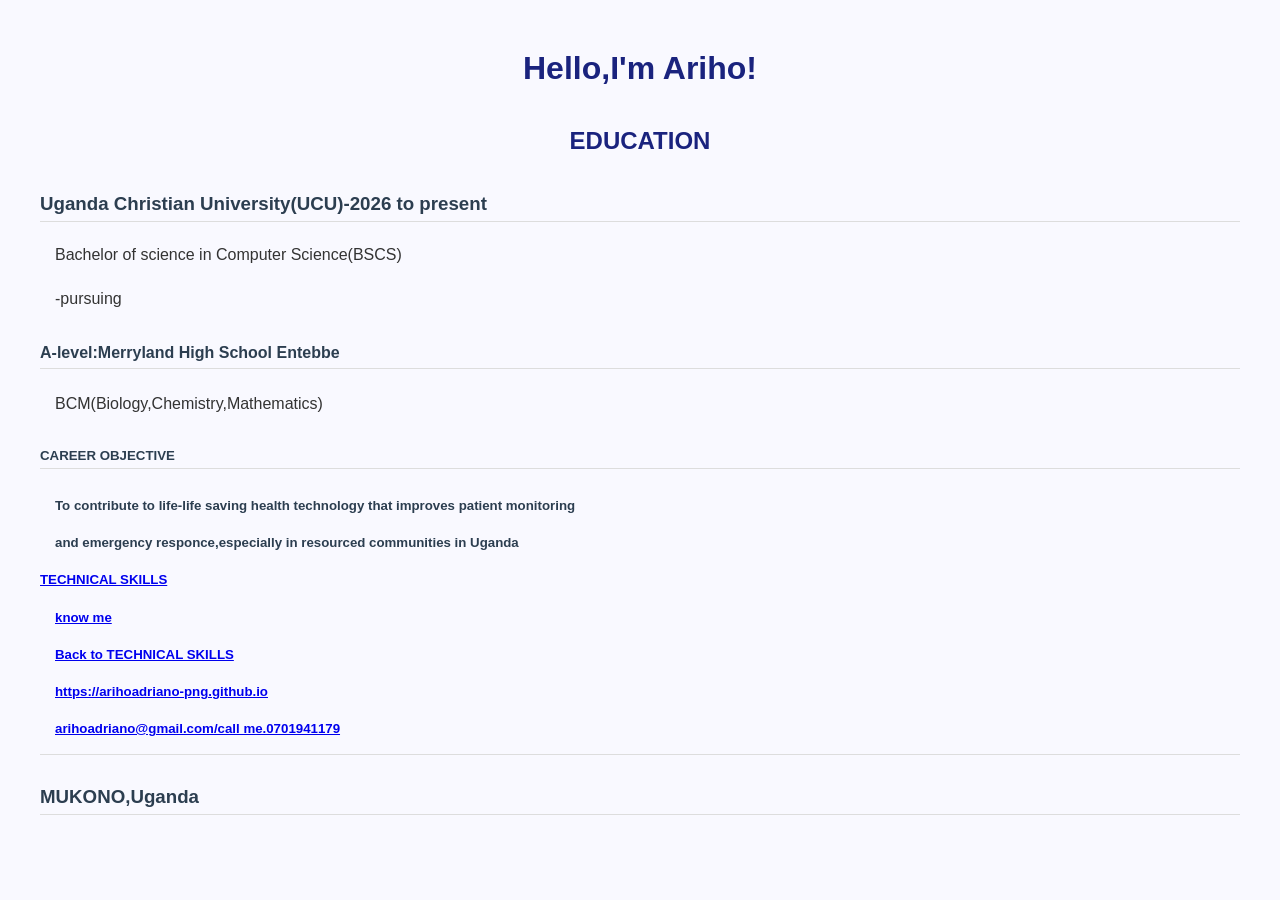
==== index2.html @ 56441aeb "Update index2.html" ====
<!DOCTYPE html>
<html lang="en">
<head>
<link rel="stylesheet" href="style.css">
   <meta charset="UTP-8">
   <title>My First page</title>
</head>
<body>
   <h1>Hello,I'm Ariho!</h1>
      
  <h2>EDUCATION</h2>
<h3>Uganda Christian University(UCU)-2026 to present</h3>
<p>Bachelor of science in Computer Science(BSCS)</p>
<p>-pursuing</p>
<h4>A-level:Merryland High School Entebbe</h4>
<p>BCM(Biology,Chemistry,Mathematics)
<h5>CAREER OBJECTIVE<h5>
<p>To contribute to life-life saving health technology that improves patient monitoring</p>
<p>and emergency responce,especially in resourced communities in Uganda</p>
   <a href="skills.html"> TECHNICAL SKILLS</a>
  <p><a href="index.html">know me</a></p>
<p><a href="skills.html">Back to TECHNICAL SKILLS</a></p>
<p><a href="skills.html">https://arihoadriano-png.github.io</a></p>
<p><a href="index2.html">arihoadriano@gmail.com/call me.0701941179</a></p>
        <h3>MUKONO,Uganda</h3>
        




</body>
</html>
---- style.css ----
body {
  font-family: Arial, sans-serif;
  margin: 40px;
  background: #f9f9ff;
  color: #333;
  line-height: 1.8;
}
h1, h2 {
  text-align: center;
  color: #1a237e;
}
h3, h4, h5, h6 {
  text-align: left;
  color: #2c3e50;
  margin-top: 25px;
  border-bottom: 1px solid #ddd;
}
p {
  text-align: left;
  margin-left: 15px;
}
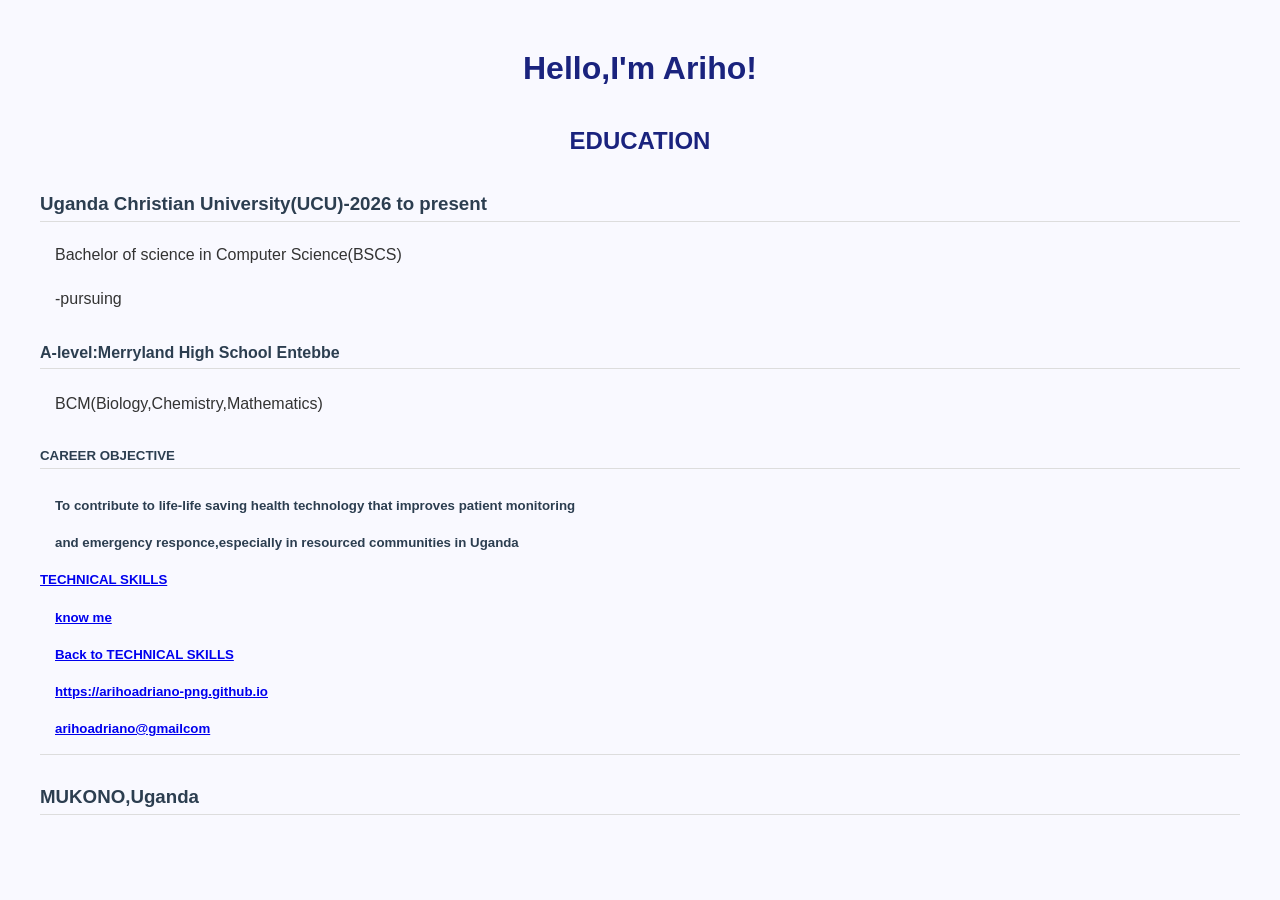
==== commit 88faf722: "Update index2.html" ====
--- a/index2.html
+++ b/index2.html
@@ -21,7 +21,7 @@
   <p><a href="index.html">know me</a></p>
 <p><a href="skills.html">Back to TECHNICAL SKILLS</a></p>
 <p><a href="skills.html">https://arihoadriano-png.github.io</a></p>
-<p><a href="index2.html">arihoadriano@gmail.com/call me.0701941179</a></p>
+<p><a href="mailto:arihoadriano@gmailcom">arihoadriano@gmailcom</a></p>
         <h3>MUKONO,Uganda</h3>
         
 
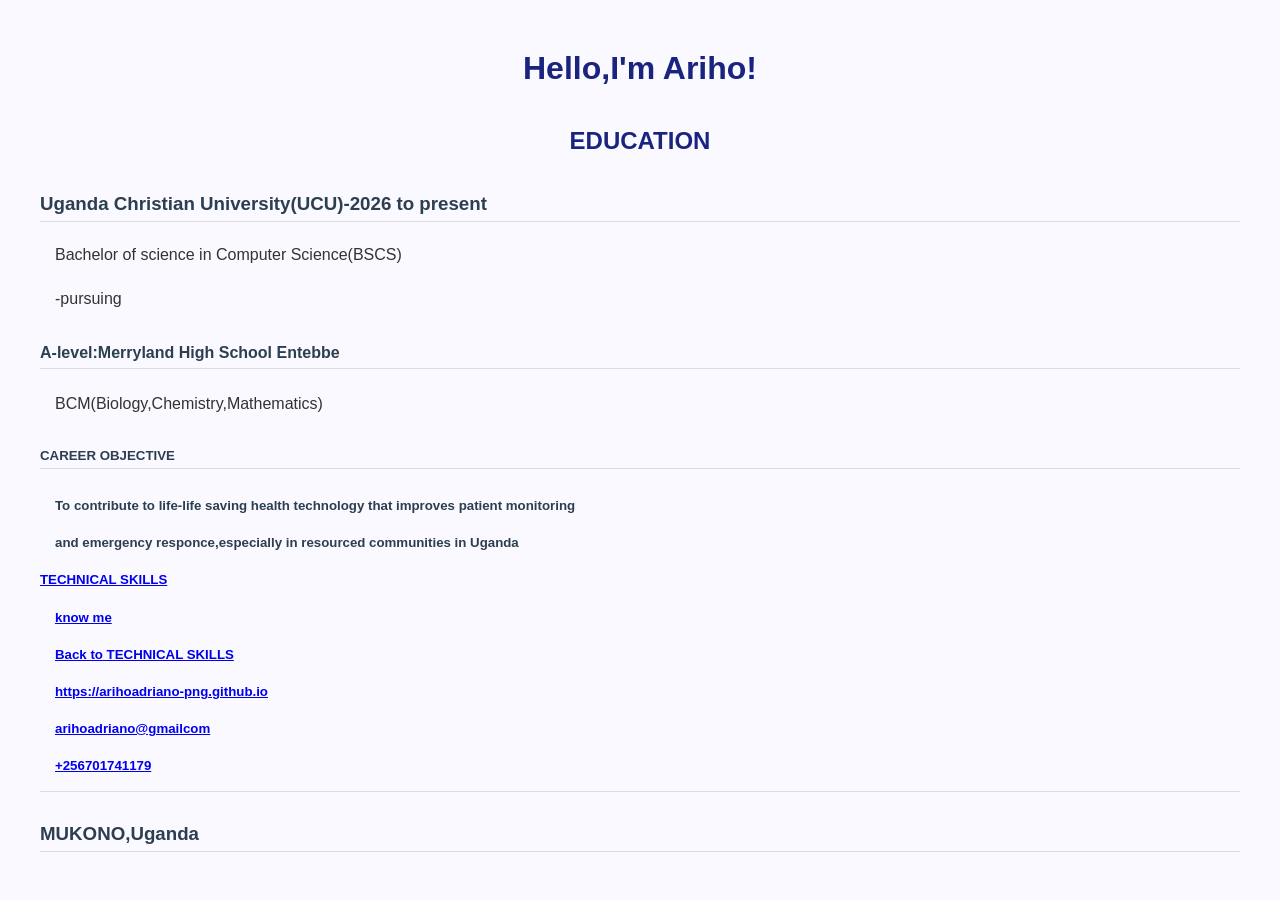
==== commit 5786a273: "Update index2.html with contact information and fixes Added a phone number link and fixed some HTML " ====
--- a/index2.html
+++ b/index2.html
@@ -22,6 +22,8 @@
 <p><a href="skills.html">Back to TECHNICAL SKILLS</a></p>
 <p><a href="skills.html">https://arihoadriano-png.github.io</a></p>
 <p><a href="mailto:arihoadriano@gmailcom">arihoadriano@gmailcom</a></p>
+   <p><a href="tell:+256701741179">+256701741179</a></p>
+
         <h3>MUKONO,Uganda</h3>
         
 
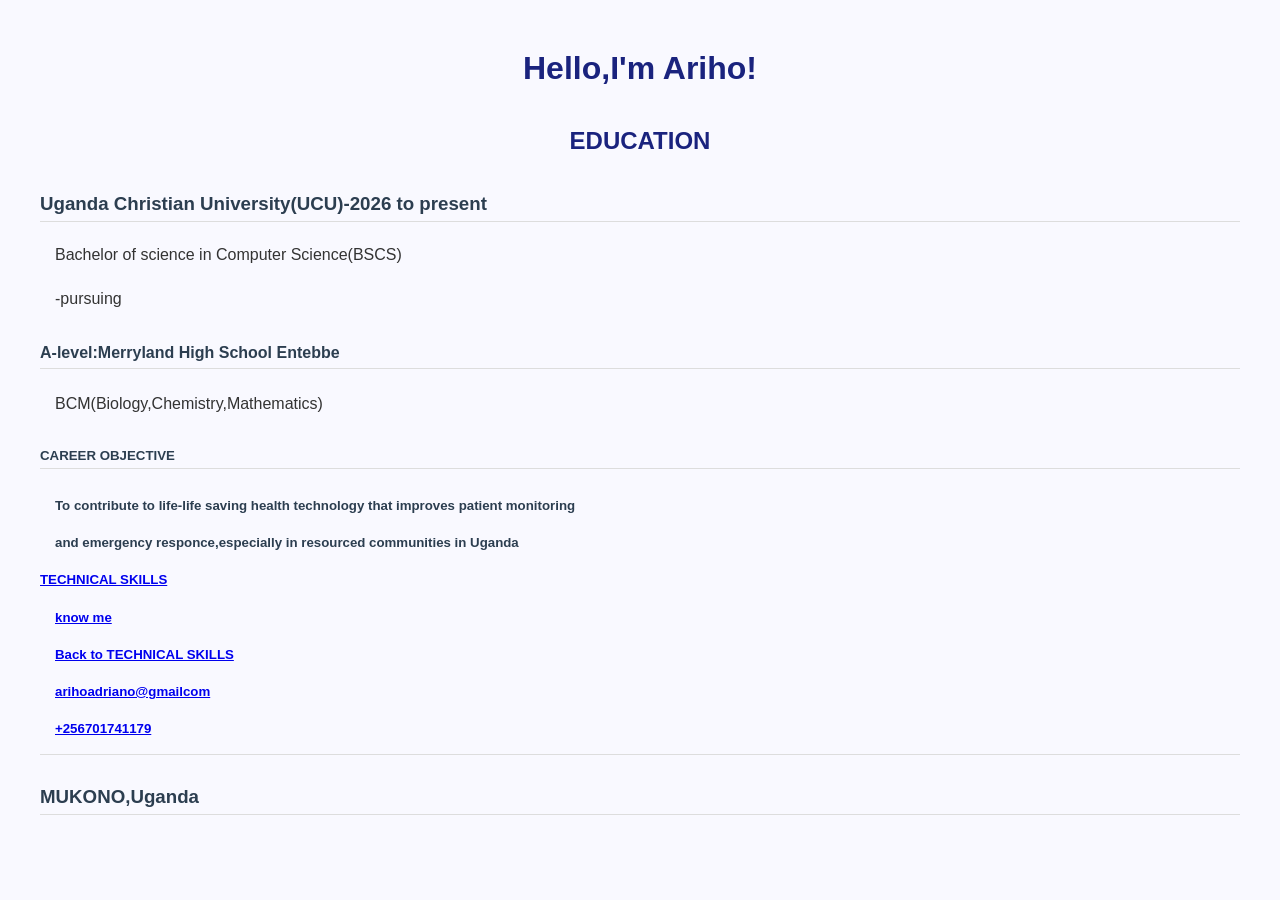
==== commit 888c1394: "Fix HTML structure and improve formatting" ====
--- a/index2.html
+++ b/index2.html
@@ -20,7 +20,7 @@
    <a href="skills.html"> TECHNICAL SKILLS</a>
   <p><a href="index.html">know me</a></p>
 <p><a href="skills.html">Back to TECHNICAL SKILLS</a></p>
-<p><a href="skills.html">https://arihoadriano-png.github.io</a></p>
+ 
 <p><a href="mailto:arihoadriano@gmailcom">arihoadriano@gmailcom</a></p>
    <p><a href="tell:+256701741179">+256701741179</a></p>
 
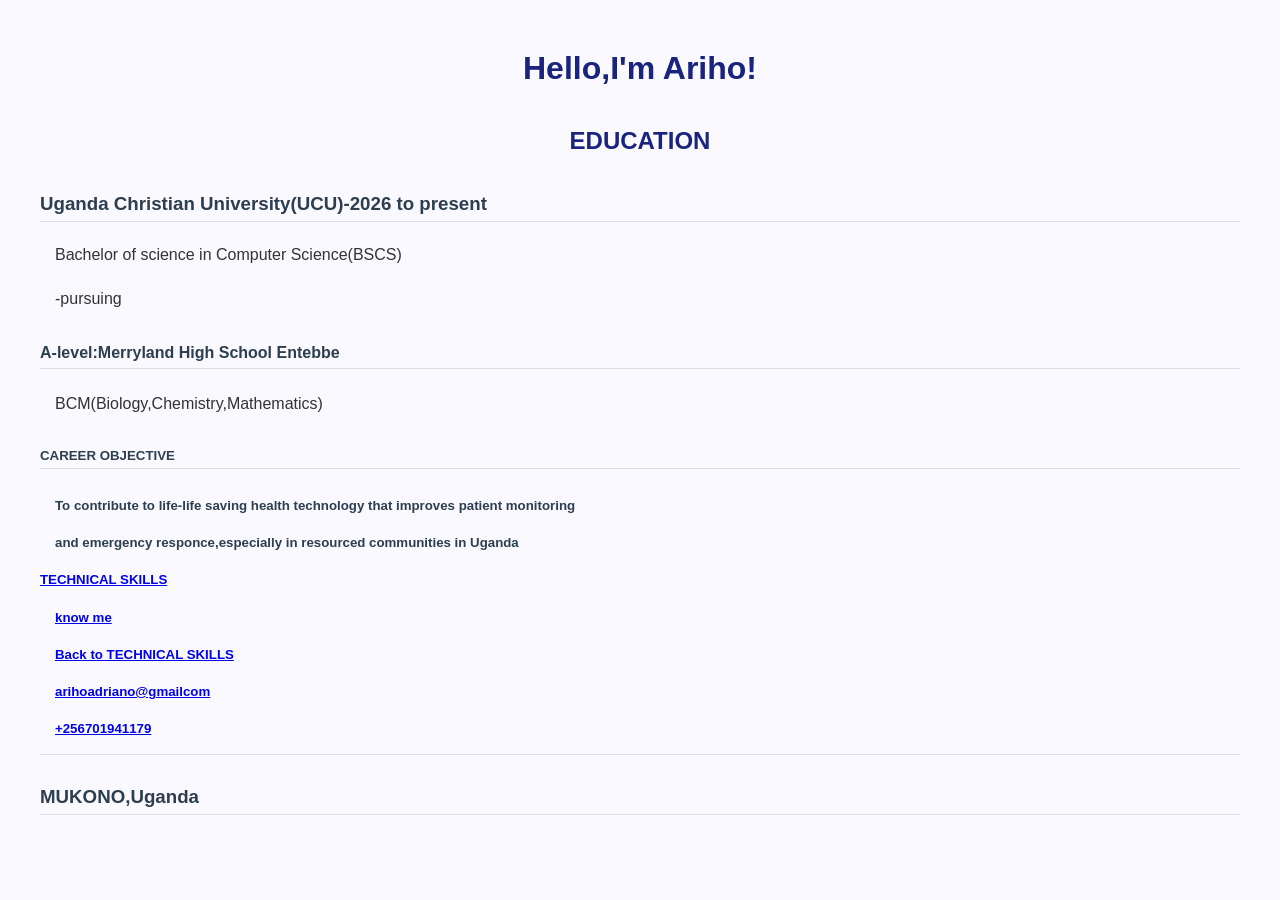
==== commit cc660a33: "Correct HTML structure and content errors Fixed formatting issues and corrected email and phone numb" ====
--- a/index2.html
+++ b/index2.html
@@ -22,7 +22,7 @@
 <p><a href="skills.html">Back to TECHNICAL SKILLS</a></p>
  
 <p><a href="mailto:arihoadriano@gmailcom">arihoadriano@gmailcom</a></p>
-   <p><a href="tell:+256701741179">+256701741179</a></p>
+   <p><a href="tell:+256701741179">+256701941179</a></p>
 
         <h3>MUKONO,Uganda</h3>
         
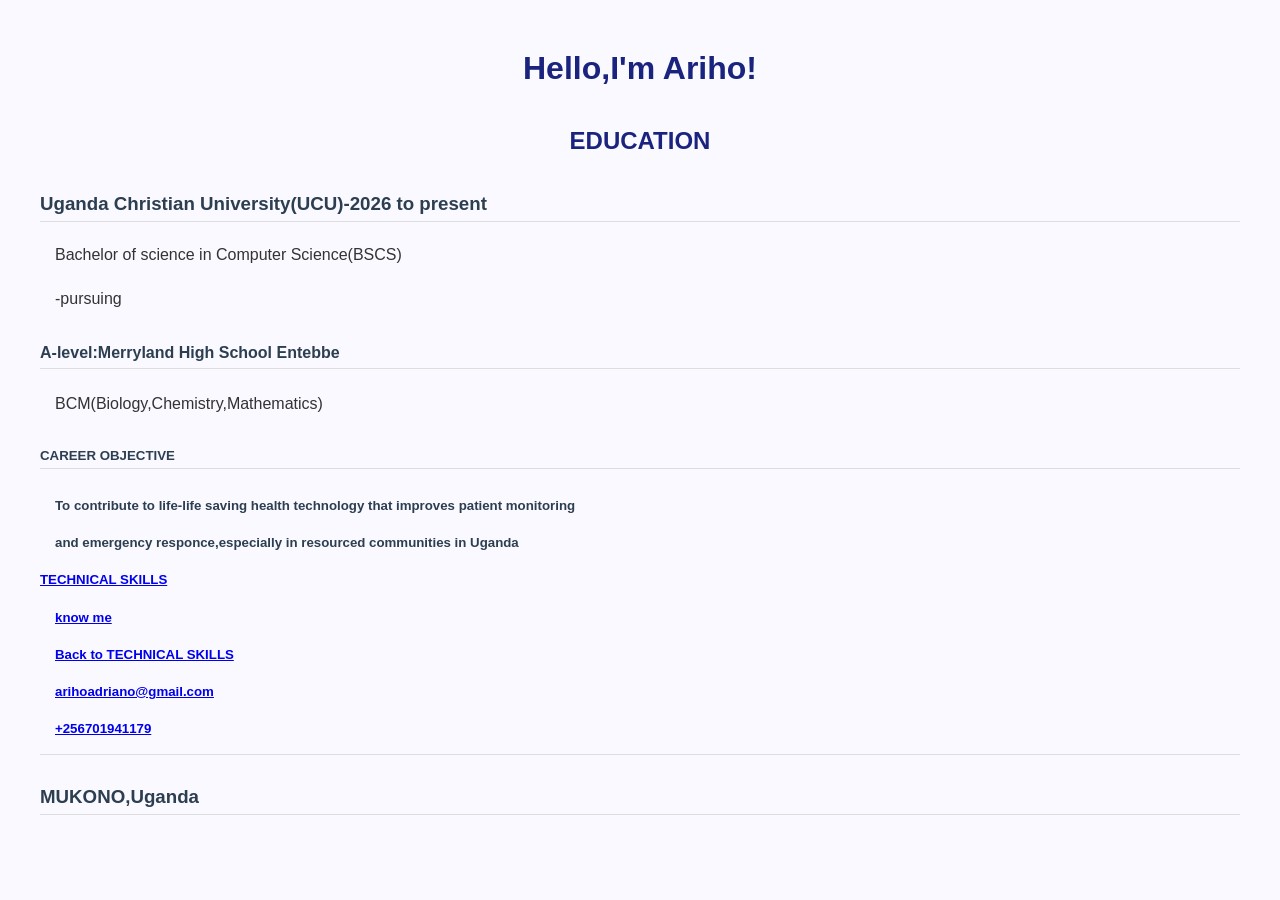
==== commit ab2ffe5c: "Update index2.html" ====
--- a/index2.html
+++ b/index2.html
@@ -21,7 +21,7 @@
   <p><a href="index.html">know me</a></p>
 <p><a href="skills.html">Back to TECHNICAL SKILLS</a></p>
  
-<p><a href="mailto:arihoadriano@gmailcom">arihoadriano@gmailcom</a></p>
+<p><a href="mailto:arihoadriano@gmailcom">arihoadriano@gmail.com</a></p>
    <p><a href="tell:+256701741179">+256701941179</a></p>
 
         <h3>MUKONO,Uganda</h3>
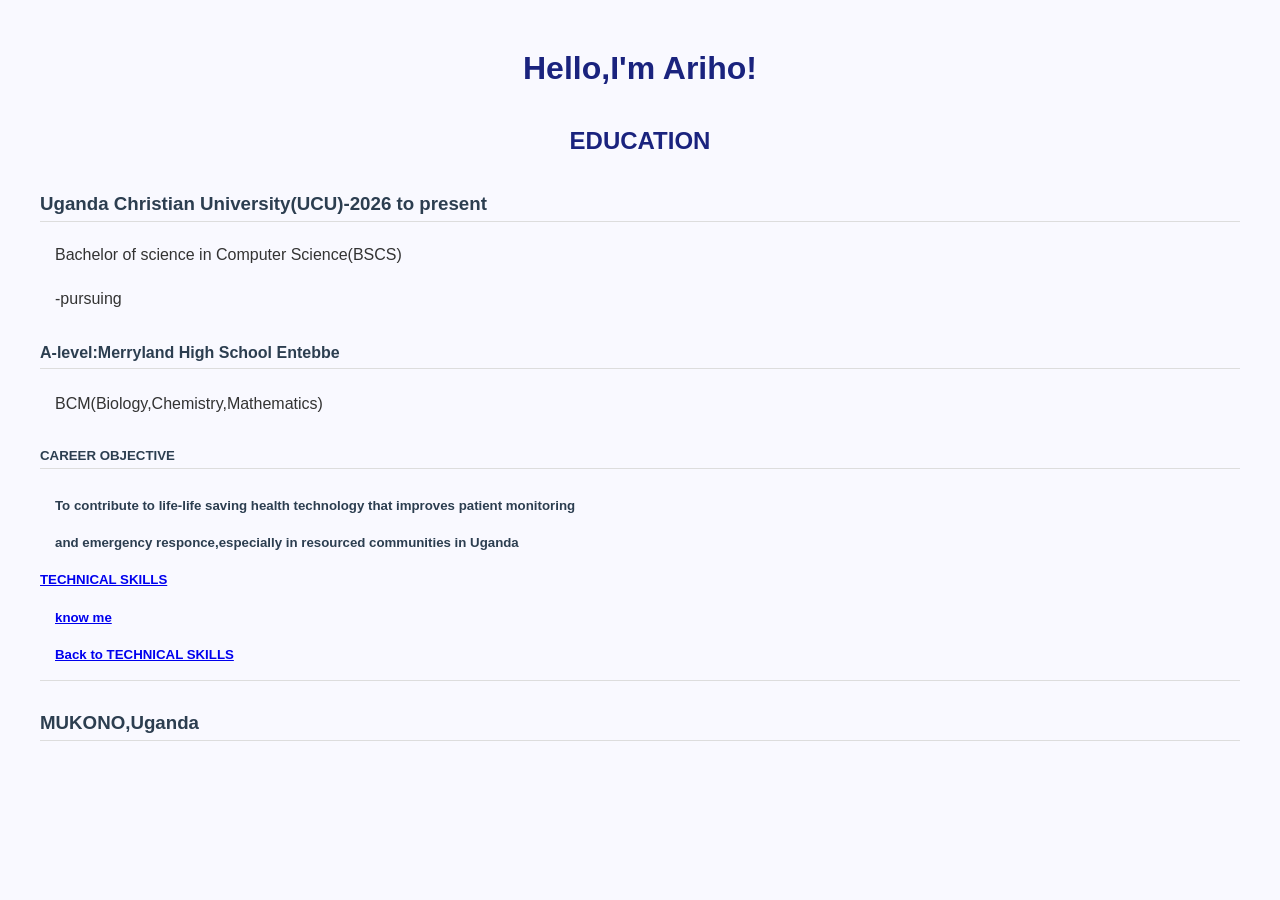
==== commit 60d66ada: "Fix HTML structure and improve formatting" ====
--- a/index2.html
+++ b/index2.html
@@ -21,8 +21,7 @@
   <p><a href="index.html">know me</a></p>
 <p><a href="skills.html">Back to TECHNICAL SKILLS</a></p>
  
-<p><a href="mailto:arihoadriano@gmailcom">arihoadriano@gmail.com</a></p>
-   <p><a href="tell:+256701741179">+256701941179</a></p>
+ 
 
         <h3>MUKONO,Uganda</h3>
         
